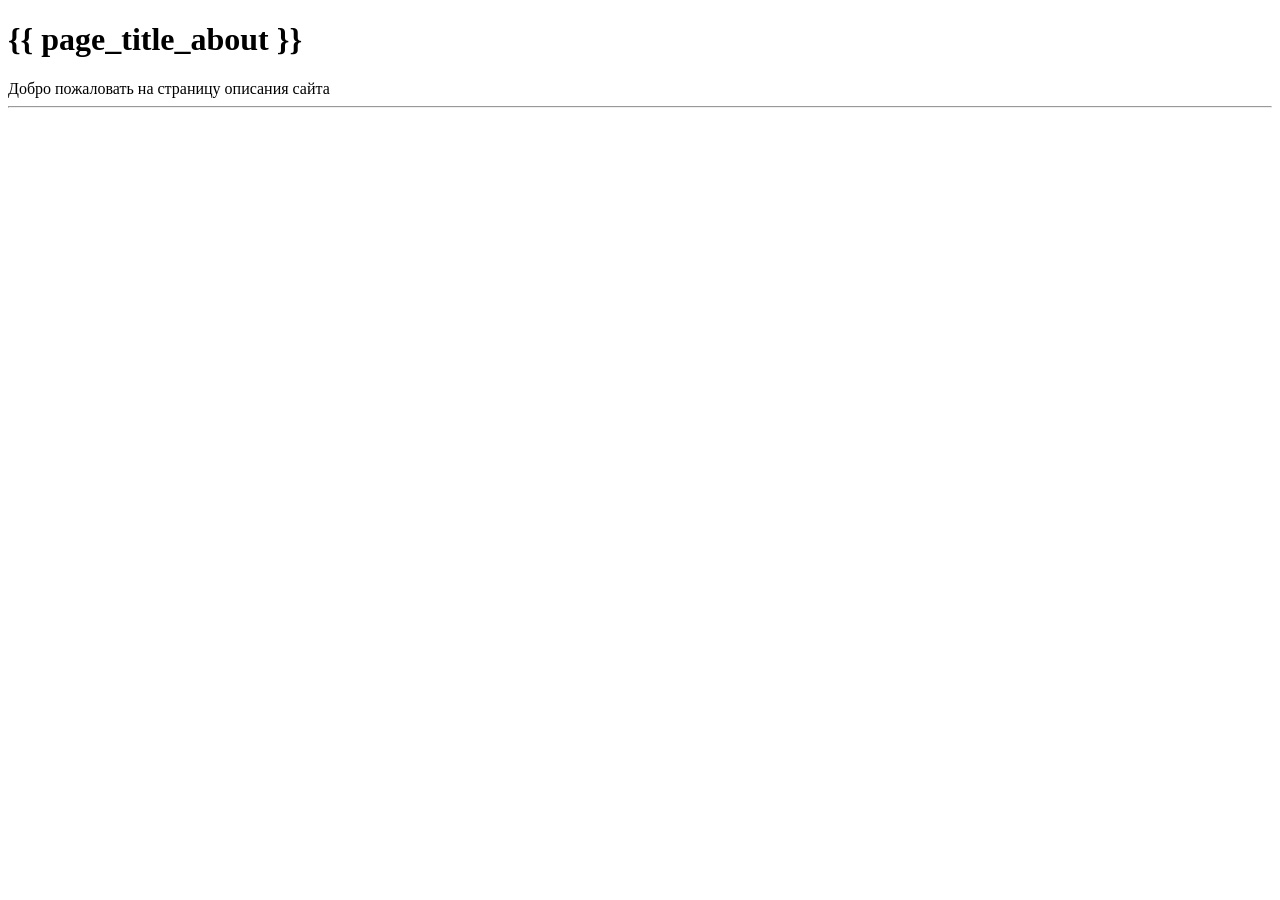
==== gallery/templates/gallery/about.html @ 43f55ce9 "Week1 praktika2" ====
<!DOCTYPE html>
<html lang="ru">
<head>
    <meta charset="UTF-8">
    <title>About</title>
</head>
<body>
    <header>
        <h1>{{ page_title_about }}</h1>
    </header>
    <main>
        <p1>Добро пожаловать на страницу описания сайта</p1>
    </main>
    <hr>
</body>
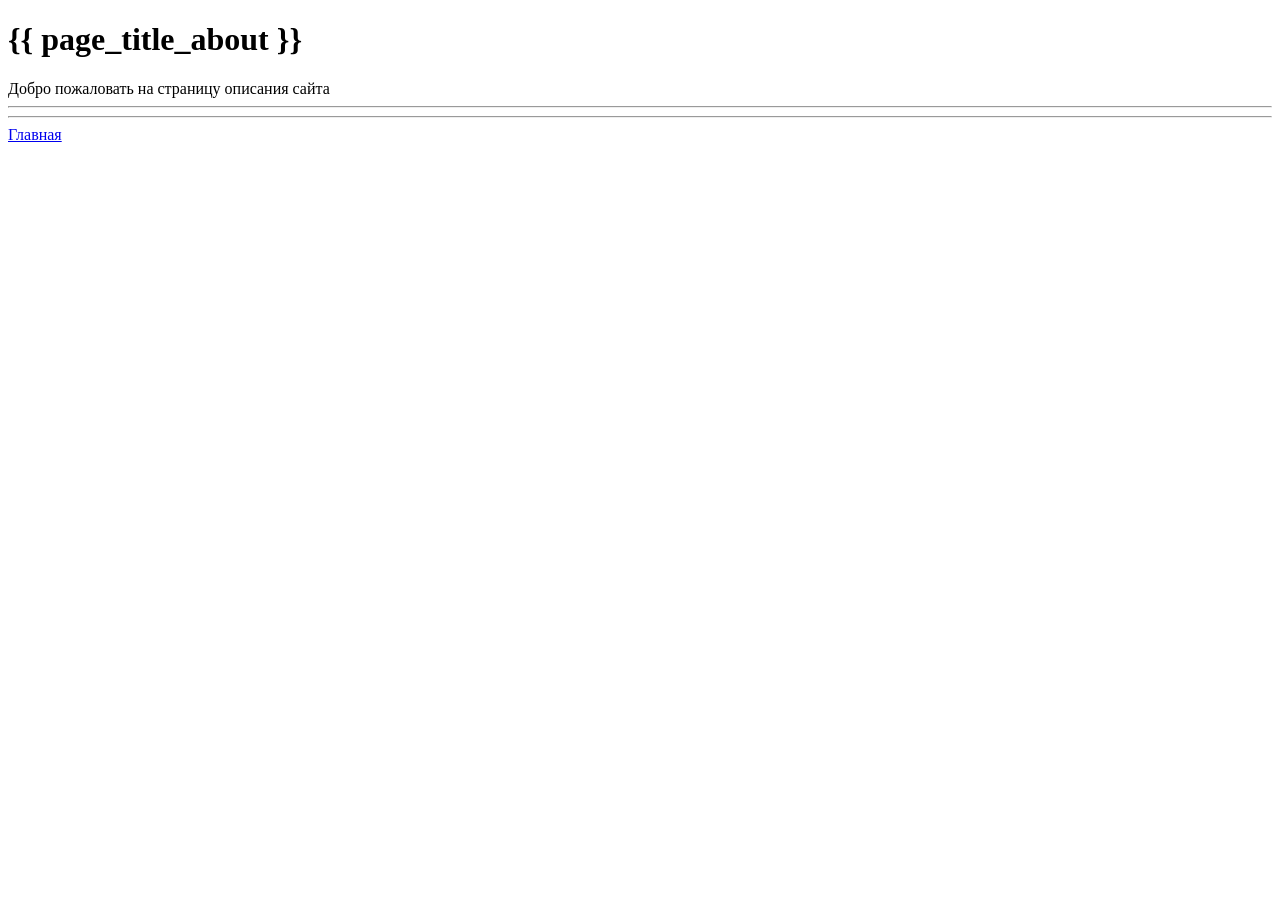
==== commit c1e9e083: "Week2 practika 3" ====
--- a/gallery/templates/gallery/about.html
+++ b/gallery/templates/gallery/about.html
@@ -12,4 +12,10 @@
         <p1>Добро пожаловать на страницу описания сайта</p1>
     </main>
     <hr>
+
+    <hr>
+
+    <footer>
+        <a href="/home/">Главная</a>
+    </footer>
 </body>
